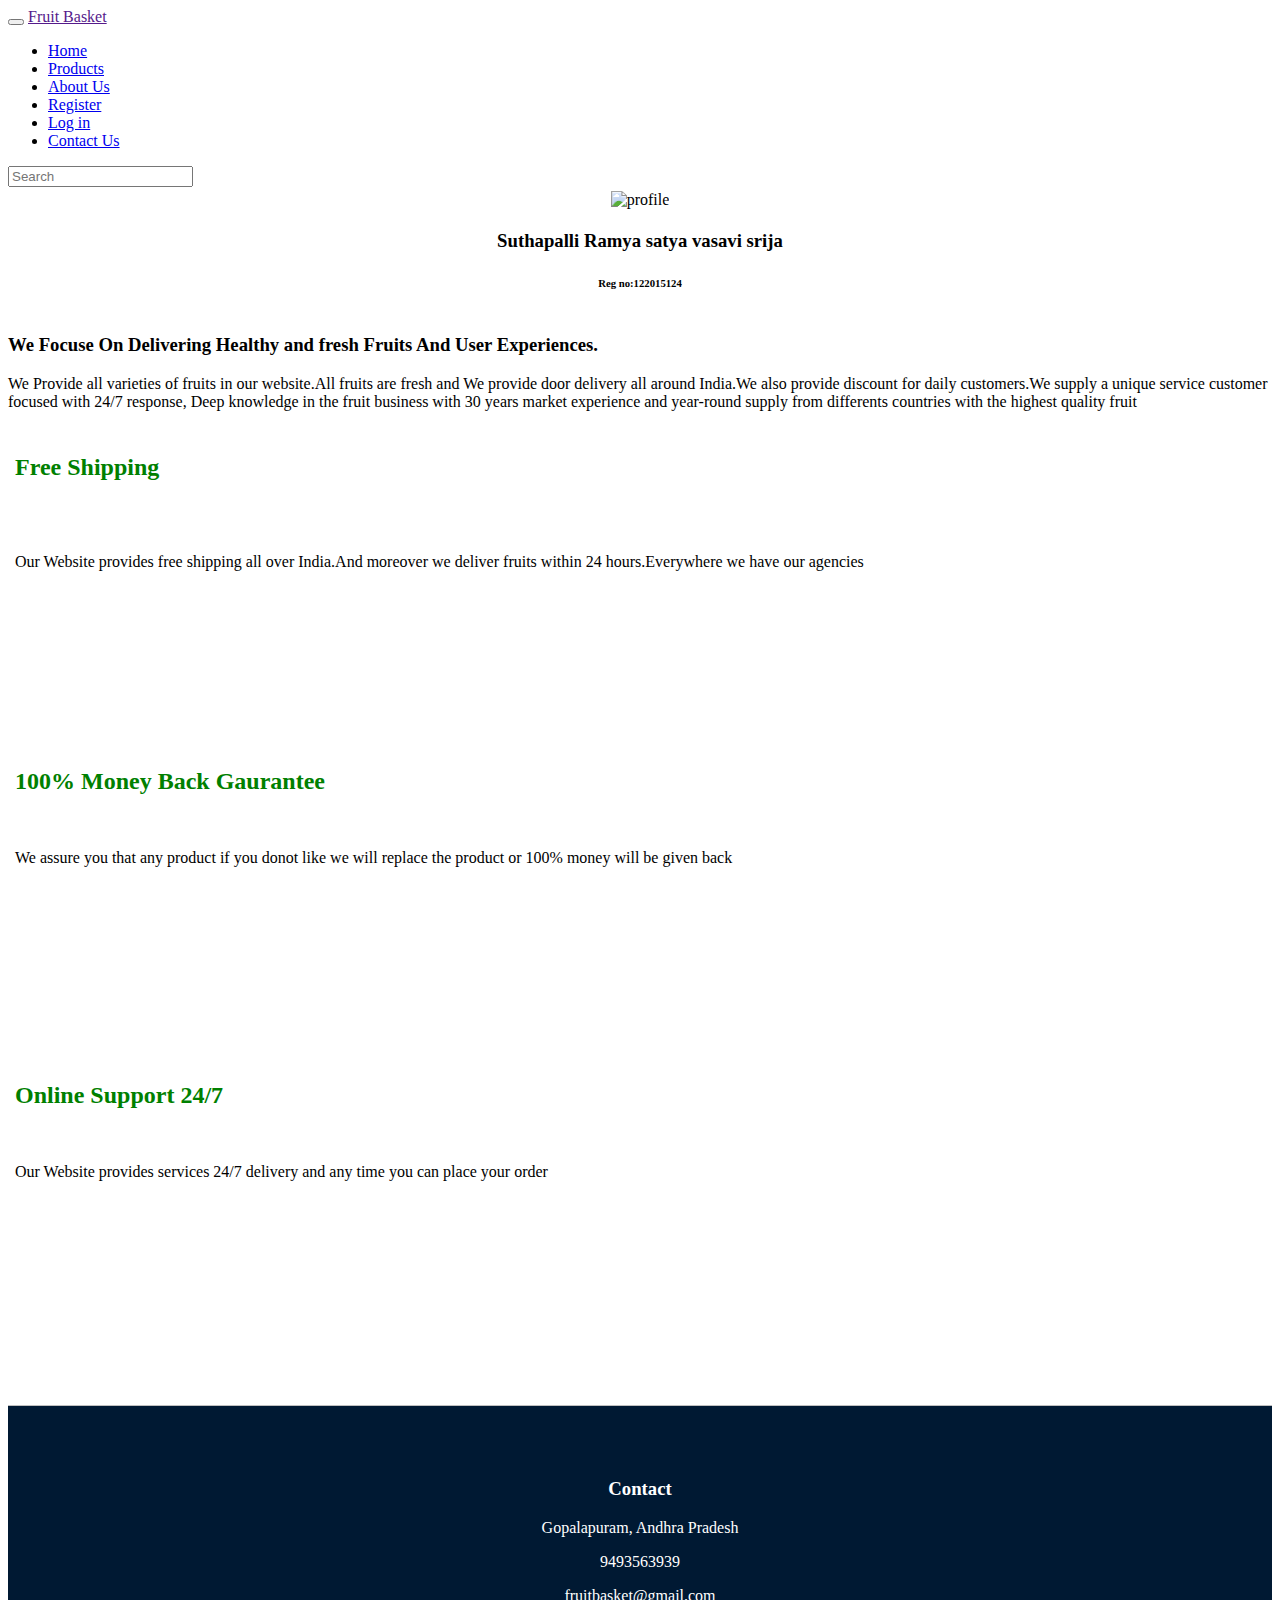
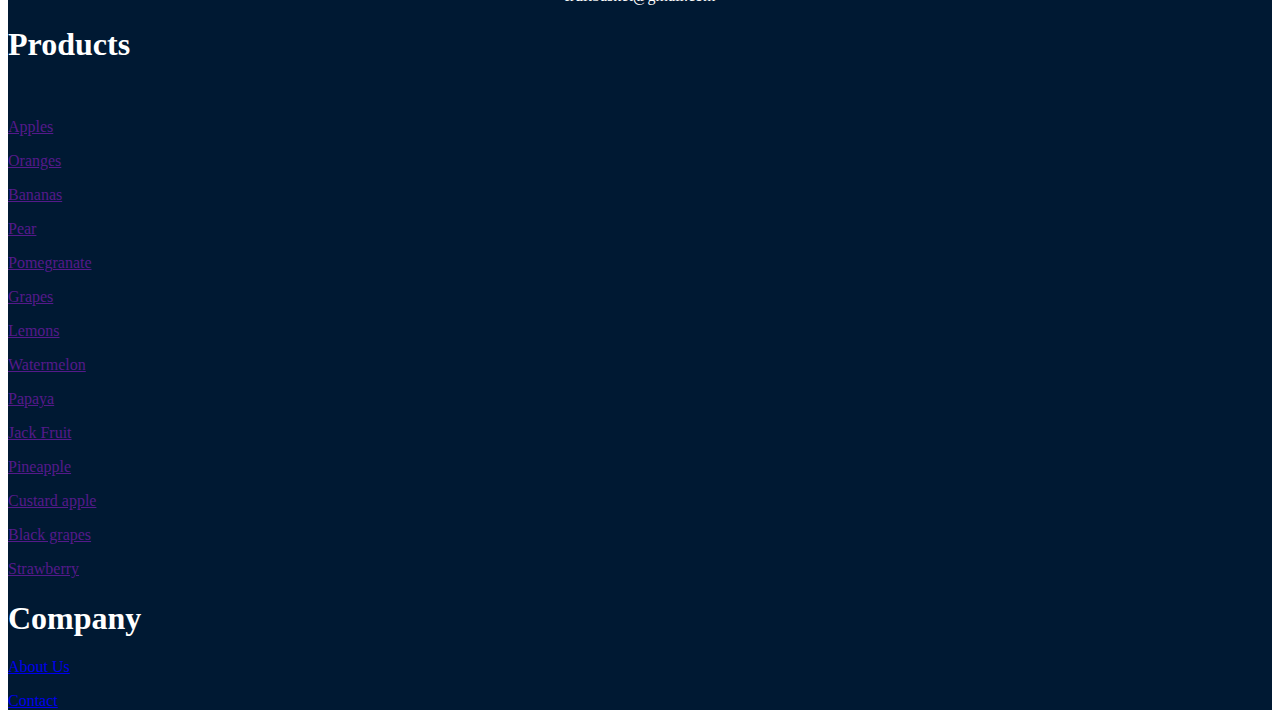
==== docs/about.html @ d8facb99 "Add files via upload" ====
<!DOCTYPE html>
<html lang="en">
  <head>
    <meta charset="utf-8">
    <meta http-equiv="X-UA-Compatible" content="IE=edge">
    <meta name="viewport" content="width=device-width, initial-scale=1">
    <!-- The above 3 meta tags *must* come first in the head; any other head content must come *after* these tags -->
    <title>Fruit Basket</title>

    <!-- Bootstrap -->
    
    <link type="text/css" rel="stylesheet" href="jquery-ui/jquery-ui.css">
    <link type="text/css" rel="stylesheet" href="jquery-ui/jquery-ui.structure.css">
    <link type="text/css" rel="stylesheet" href="jquery-ui/jquery-ui.theme.css">
    <link href="bootstrap/css/bootstrap.min.css" rel="stylesheet">
    <link href="index.css" rel="stylesheet">
    
  </head>

  <body>
          
<!--Navigation bar-->
<nav class="navbar navbar-inverse ">
  <div class="container-fluid">
    <div class="navbar-header">
      <button type="button" class="navbar-toggle" data-toggle="collapse" data-target="#navcollapse">
        <span class="icon-bar"></span>
        <span class="icon-bar"></span>
        <span class="icon-bar"></span>
        
      </button>
      <a class="navbar-brand" href="">Fruit Basket</a>
    </div>

    <!--Collapse Navbar-->
    <div class="collapse navbar-collapse" id="navcollapse">
    <ul class="nav navbar-nav">
      <li><a href="home.html">Home</a></li>
      <li><a href="products.html">Products</a></li>
      <li class="active"><a href="about.html">About Us</a></li>
      <li><a href="register.html">Register</a></li>
      <li><a href="login.html"><span class="glyphicon glyphicon-log-in"></span> Log in</a></li>
      <li><a href="contact.html"><span class="glyphicon glyphicon-envelope"></span> Contact Us</a></li>
    </ul>
    
      
    <form class="navbar-form navbar-right">
      <div class="form-group">
        <input type="text" class="form-control" placeholder="Search">
      </div>
      <a href=""><span class="glyphicon glyphicon-search"></span></a>
    </form>
  </div>


  </div>
</nav>
   



   <div class="container">
    <div class="row">
      <div class="col-md-6">
        <div class="ab1">
          <div class="thumbnail profile">
               <img class="profile img-responsive img-circle" src="122015124.jpg" alt="profile" width="300" height="300">
               <div class="caption">
                <h3>Suthapalli Ramya satya vasavi srija</h3>
                <h6>Reg no:122015124</h6>
               </div>
          </div>
      </div>
      </div>

      <div class="col-md-6">
        <div class="ab2">
          <h3>We Focuse On Delivering Healthy and fresh Fruits And User Experiences.</h3>
          <p>We Provide all varieties of fruits in our website.All fruits are fresh and We provide door delivery all around India.We also provide discount for daily customers.We supply a unique service customer focused with 24/7 response, Deep knowledge in the fruit business with 30 years market experience and year-round supply from differents countries with the highest quality fruit</p>
        </div>
      </div>
    </div>


    <div class="row ab3">
      <div class="col-md-4">
         <div class="ab4">
         <h2>Free Shipping</h2>
         <br><br>
         <p>Our Website provides free shipping all over India.And moreover we deliver fruits within 24 hours.Everywhere we have our agencies</p>
       </div>
      </div>

      <div class="col-md-4">
        <div class="ab5">
         <h2>100% Money Back Gaurantee</h2>
         <br>
         <p>We assure you that any product if you donot like we will replace the product or 100% money will be given back</p>
      </div>
    </div>

      <div class="col-md-4">
        <div class="ab6">
         <h2>Online Support 24/7</h2>
         <br>
         <p>Our Website provides services 24/7 delivery and any time you can place your order</p>
      </div>
    </div>
    </div>

   </div>
   <br><br>
<!--Footer--> 
<div class="container-fluid bg-black">
  
  <div class="row foot">
    <div class="col-sm-4">
      <div class="footer1">
      
      <h3>Contact </h3>
      <p><span class="glyphicon glyphicon-map-marker"></span>    Gopalapuram, Andhra Pradesh</p>
      <p><span class="glyphicon glyphicon-phone"></span>   9493563939</p>
      <p><span class="glyphicon glyphicon-envelope"></span>  fruitbasket@gmail.com</p>
    </div>
   </div>
   <div class="col-md-4">
    <div class="footer2">
    <h1><b>Products</b></h1><br>
    <div class="row">
      <div class="col-md-6">
        <div class="subf1">
         
         <p><a href="">Apples</a><p>
         <p><a href="">Oranges</a></p>
         <p><a href="">Bananas</a></p>
         <p><a href="">Pear</a></p>
         <p><a href="">Pomegranate</a></p>
         <p><a href="">Grapes</a></p>
         <p><a href="">Lemons</a></p>
        </div>
      </div>


      <div class="col-md-6">
        <div class="subf2">
          <p><a href="">Watermelon</a><p>
         <p><a href="">Papaya</a></p>
         <p><a href="">Jack Fruit</a></p>
         <p><a href="">Pineapple</a></p>
         <p><a href="">Custard apple</a></p>
         <p><a href="">Black grapes</a></p>
         <p><a href="">Strawberry</a></p>
        </div>
          
        </div>


      </div>


    </div>
  </div>



    <div class="col-md-4">
      <h1><b>Company</b></h1>
      <p><a href="about.html">About Us</a></p>
      <p><a href="contact.html">Contact</a></p>
  
   </div>

 </div>

</div>

























 
 
    <!-- jQuery (necessary for Bootstrap's JavaScript plugins) -->
    <script src="jquery-3.5.1.min.js"></script>
    <!-- Include all compiled plugins (below), or include individual files as needed -->
    <script src="bootstrap/js/bootstrap.min.js"></script>
     <script src="jquery-3.5.1.js"></script>
  <script src="jquery-ui/jquery-ui.js"></script>
    <script>
        $(document).ready(function(){

        });
   </script>
  </body>
</html>
---- docs/index.css ----
.profile{
	text-align:center;
	border:solid 2px white;
   
}
.ab2 h3,p{
   color: #000;
}
.ab3 h2,p{
	color:#000;

}
.ab4{
	height:300px;
	border:solid 2px white;
	padding:5px;
}
.ab5{
	height:300px;
	border:solid 2px white;
	padding: 5px;
}

.ab6{
	height:300px;
	border:solid 2px white;
	padding: 5px;
}
.row h2{
 color:green;
}




.item h3{
	font-size: 40px;
	font-family: arial;
}

.shortnote{
	margin:50px;
	min-height:400px;
	text-align: center;
	
}
.shortnote h2 span{
	color:orange;

	font-size: 60px;
}
.shortnote h2 {
	color:green;
	font-style:bold;
	font-size: 60px;
}
.shortnote p {
	font-size:23px;
	color:grey;
	width:50%;
	margin-left:270px;
}
.f1{
	width:500px;
	background-image:url(b1.jpg);
	height: 400px;
	margin-top:50px;
	padding-top: 100px;
	padding-left: 50px;
}
.f2{
	width:500px;
	background-image:url(b2.jpg);
	height: 400px;
	margin-top:50px;
	margin-left:10px;
	padding-top: 100px;
	padding-left: 240px;
	
}
.f1 p{
	color:green;
	font-size: 25px;

}
.f2 p{
	color:green;
	font-size: 25px;

}
.name{
	width:100%;
	height:200px;
	text-align: center;
	padding-top: 50px;
}
.name h3{
	color:orange;
	font-size: 50px;
}
.name p{
	color: green;
	font-size: 25px;
}
.subscribe{
	
	height: 400px;
	padding-top: 140px;
	background-image: url(s.jpg)
}
.subscribe p{
	font-size: 35px;
	color: black;
	font-family: arial;
}
.fruits{
	text-align: center;
}
.fruits p{
	font-size: 20px;
}
.b li a{
	margin-right: 50px;
}
.h1{
	margin-left: 50px;

}
.footer1{
	text-align: center;
	margin-top:0px;
	margin:3px;
	color: #fff;
	padding-top: 50px;

}
.foot{

	border-top: solid 1px silver;
	min-height: 400px;
	background-color: rgb(0,25,51);
	color: #fff;
}
.footer1 p{
	color:#fff;
}
.con1{
	text-align:center;
	min-height: 600px;
	width:600px;
}
.register{
	text-align:center;

}
.register span{
	color: orange;
}
.register h1{
	color:green;
}
.reg1{
	margin-left: 550px;
	margin-right: 550px;
	border:solid 2px black;
	height:500px;
	padding-left: 10px;
	padding-top: 10px;
}
.login{
	text-align: center;
}
.login span{
	color: orange;
}
.login h1{
	color:green;
}
.log1{
	margin-left: 550px;
	margin-right: 550px;
	border:solid 2px black;
	height:300px;
	padding-left: 10px;
	padding-top: 10px;
}
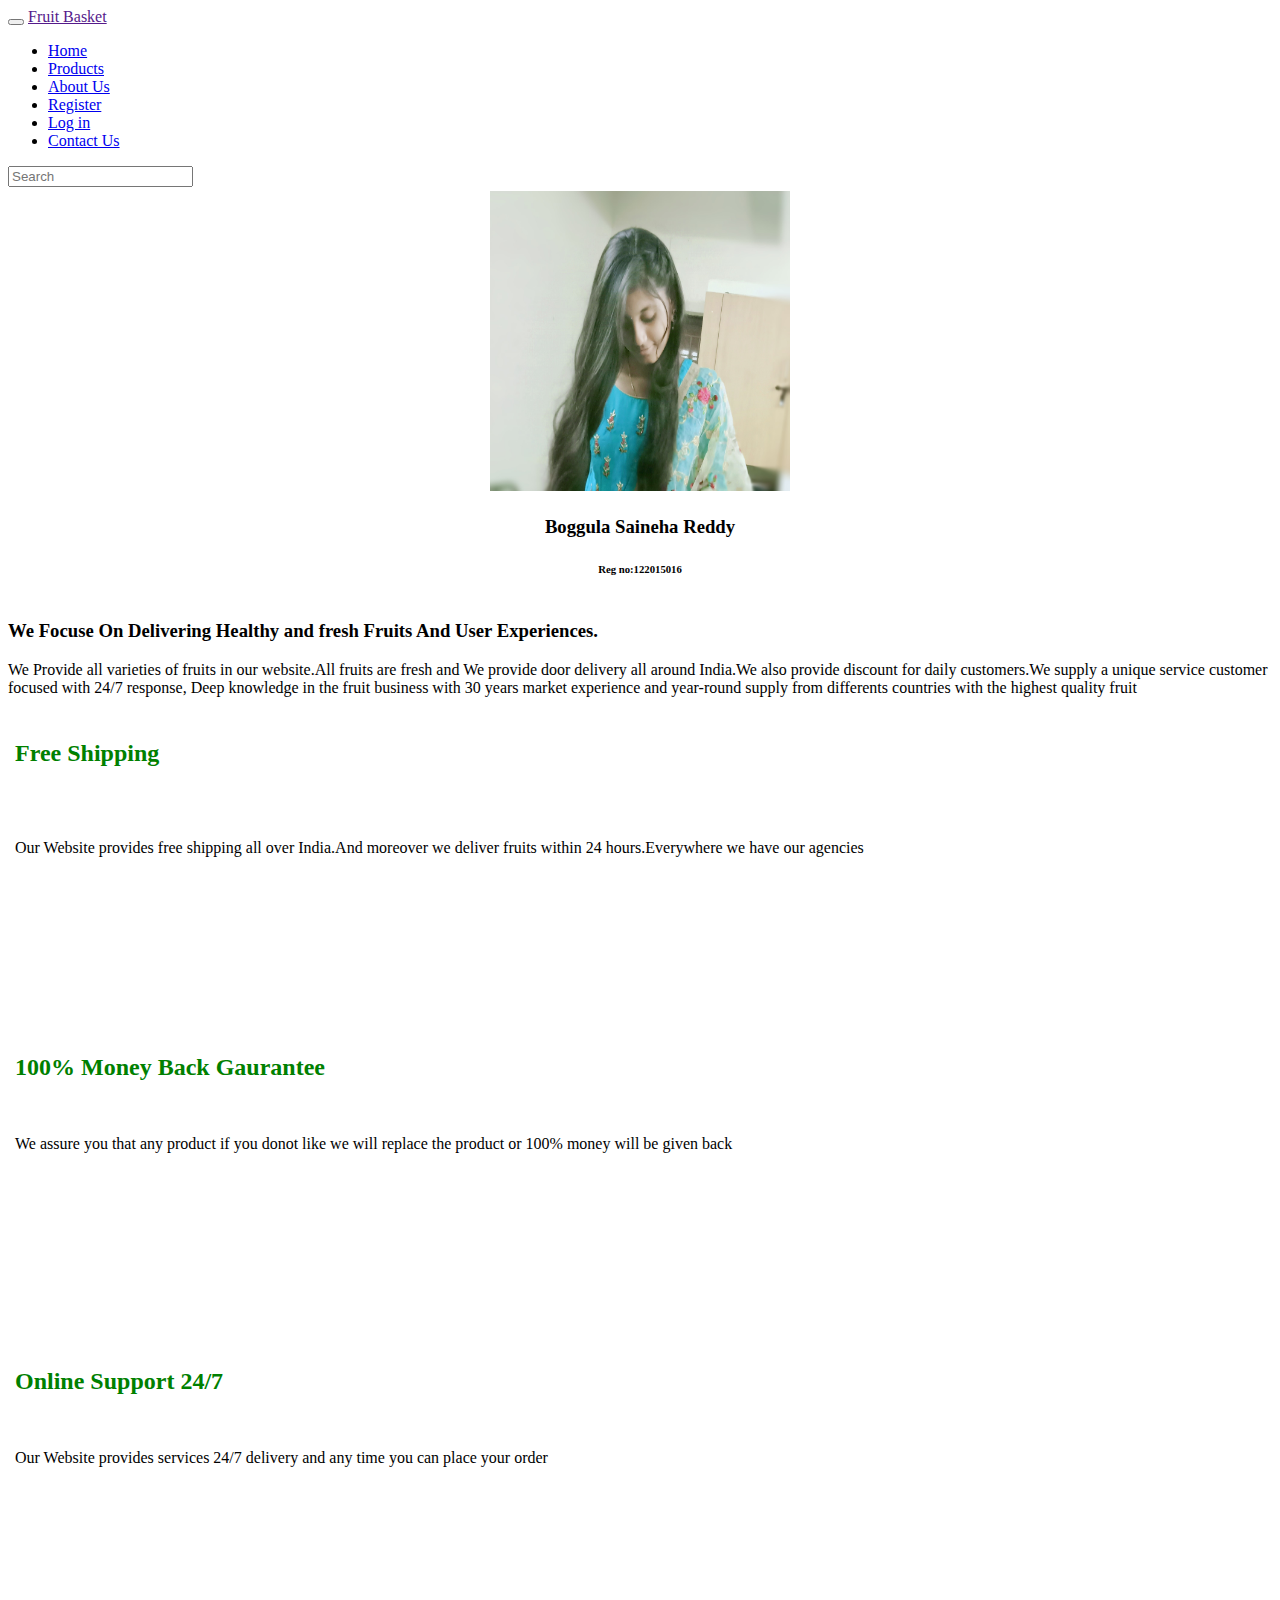
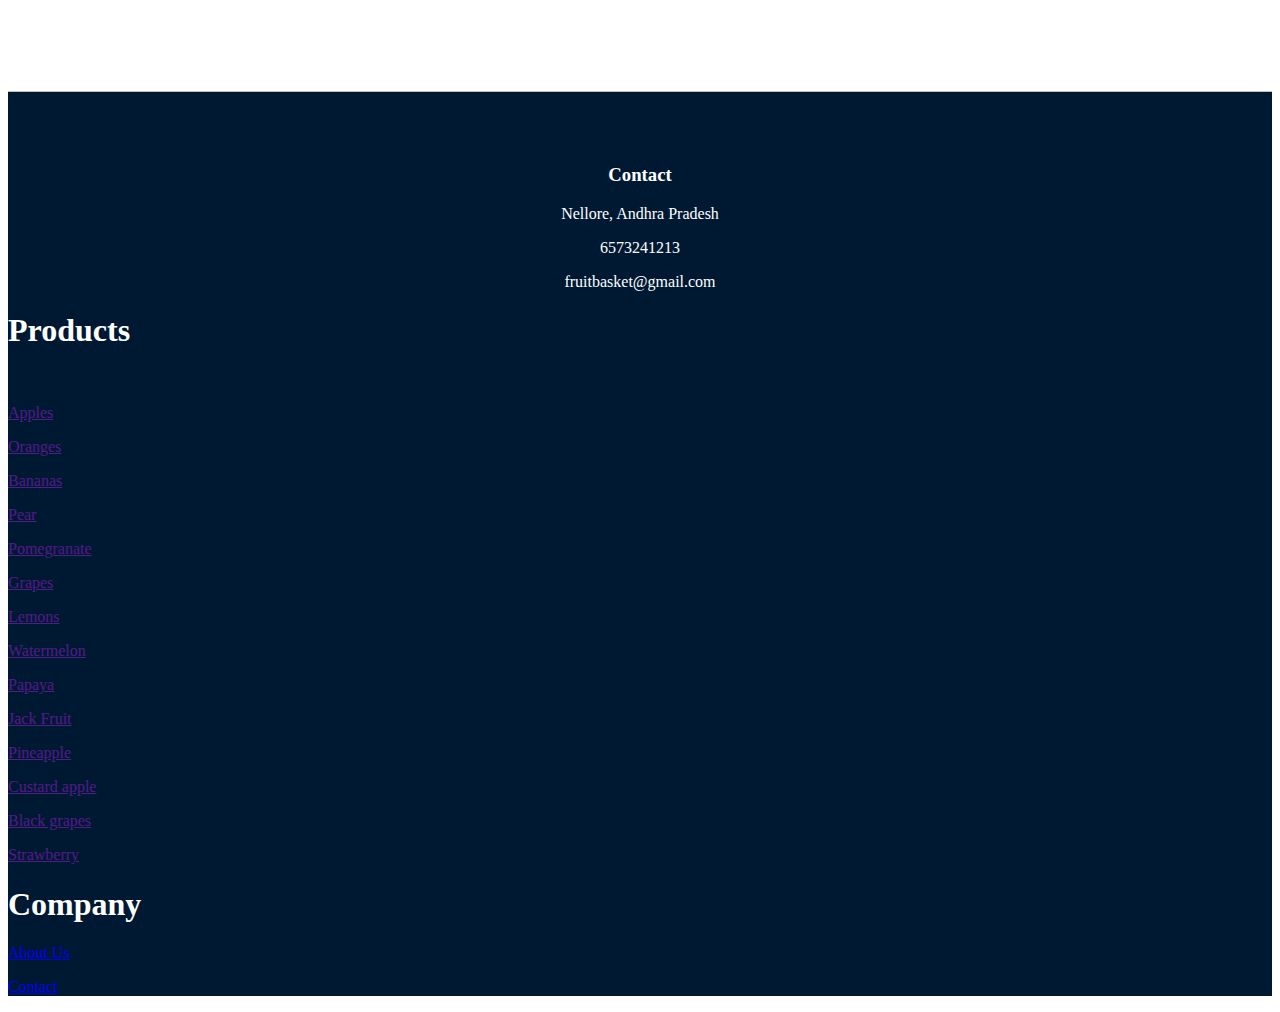
==== commit 83cbb69f: "Add files via upload" ====
--- a/docs/about.html
+++ b/docs/about.html
@@ -64,10 +64,10 @@
       <div class="col-md-6">
         <div class="ab1">
           <div class="thumbnail profile">
-               <img class="profile img-responsive img-circle" src="122015124.jpg" alt="profile" width="300" height="300">
+               <img class="profile img-responsive img-circle" src="my pic.jpg" alt="profile" width="300" height="300">
                <div class="caption">
-                <h3>Suthapalli Ramya satya vasavi srija</h3>
-                <h6>Reg no:122015124</h6>
+                <h3>Boggula Saineha Reddy</h3>
+                <h6>Reg no:122015016</h6>
                </div>
           </div>
       </div>
@@ -118,8 +118,8 @@
       <div class="footer1">
       
       <h3>Contact </h3>
-      <p><span class="glyphicon glyphicon-map-marker"></span>    Gopalapuram, Andhra Pradesh</p>
-      <p><span class="glyphicon glyphicon-phone"></span>   9493563939</p>
+      <p><span class="glyphicon glyphicon-map-marker"></span>    Nellore, Andhra Pradesh</p>
+      <p><span class="glyphicon glyphicon-phone"></span>   6573241213</p>
       <p><span class="glyphicon glyphicon-envelope"></span>  fruitbasket@gmail.com</p>
     </div>
    </div>
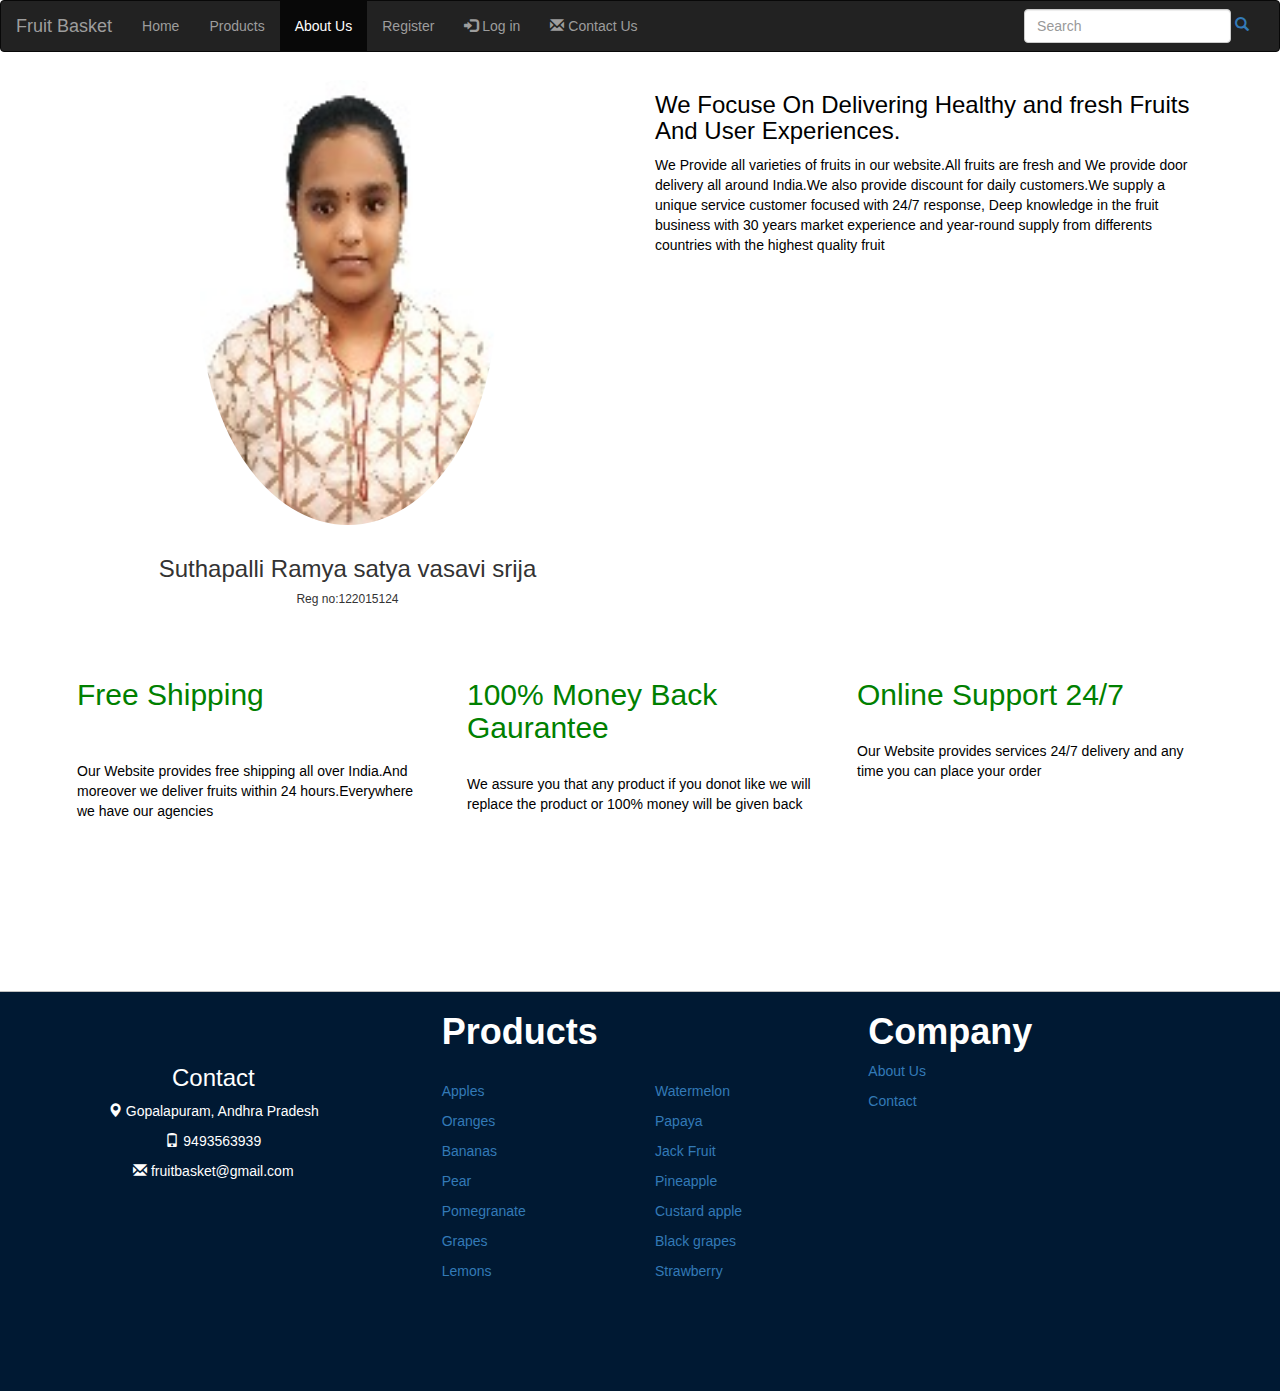
==== commit 24945ea4: "Update about.html" ====
--- a/docs/about.html
+++ b/docs/about.html
@@ -64,10 +64,10 @@
       <div class="col-md-6">
         <div class="ab1">
           <div class="thumbnail profile">
-               <img class="profile img-responsive img-circle" src="my pic.jpg" alt="profile" width="300" height="300">
+               <img class="profile img-responsive img-circle" src="122015124.jpg" alt="profile" width="300" height="300">
                <div class="caption">
-                <h3>Boggula Saineha Reddy</h3>
-                <h6>Reg no:122015016</h6>
+                <h3>Suthapalli Ramya satya vasavi srija</h3>
+                <h6>Reg no:122015124</h6>
                </div>
           </div>
       </div>
@@ -118,8 +118,8 @@
       <div class="footer1">
       
       <h3>Contact </h3>
-      <p><span class="glyphicon glyphicon-map-marker"></span>    Nellore, Andhra Pradesh</p>
-      <p><span class="glyphicon glyphicon-phone"></span>   6573241213</p>
+      <p><span class="glyphicon glyphicon-map-marker"></span>    Gopalapuram, Andhra Pradesh</p>
+      <p><span class="glyphicon glyphicon-phone"></span>   9493563939</p>
       <p><span class="glyphicon glyphicon-envelope"></span>  fruitbasket@gmail.com</p>
     </div>
    </div>
@@ -212,4 +212,4 @@
         });
    </script>
   </body>
-</html>+</html>
